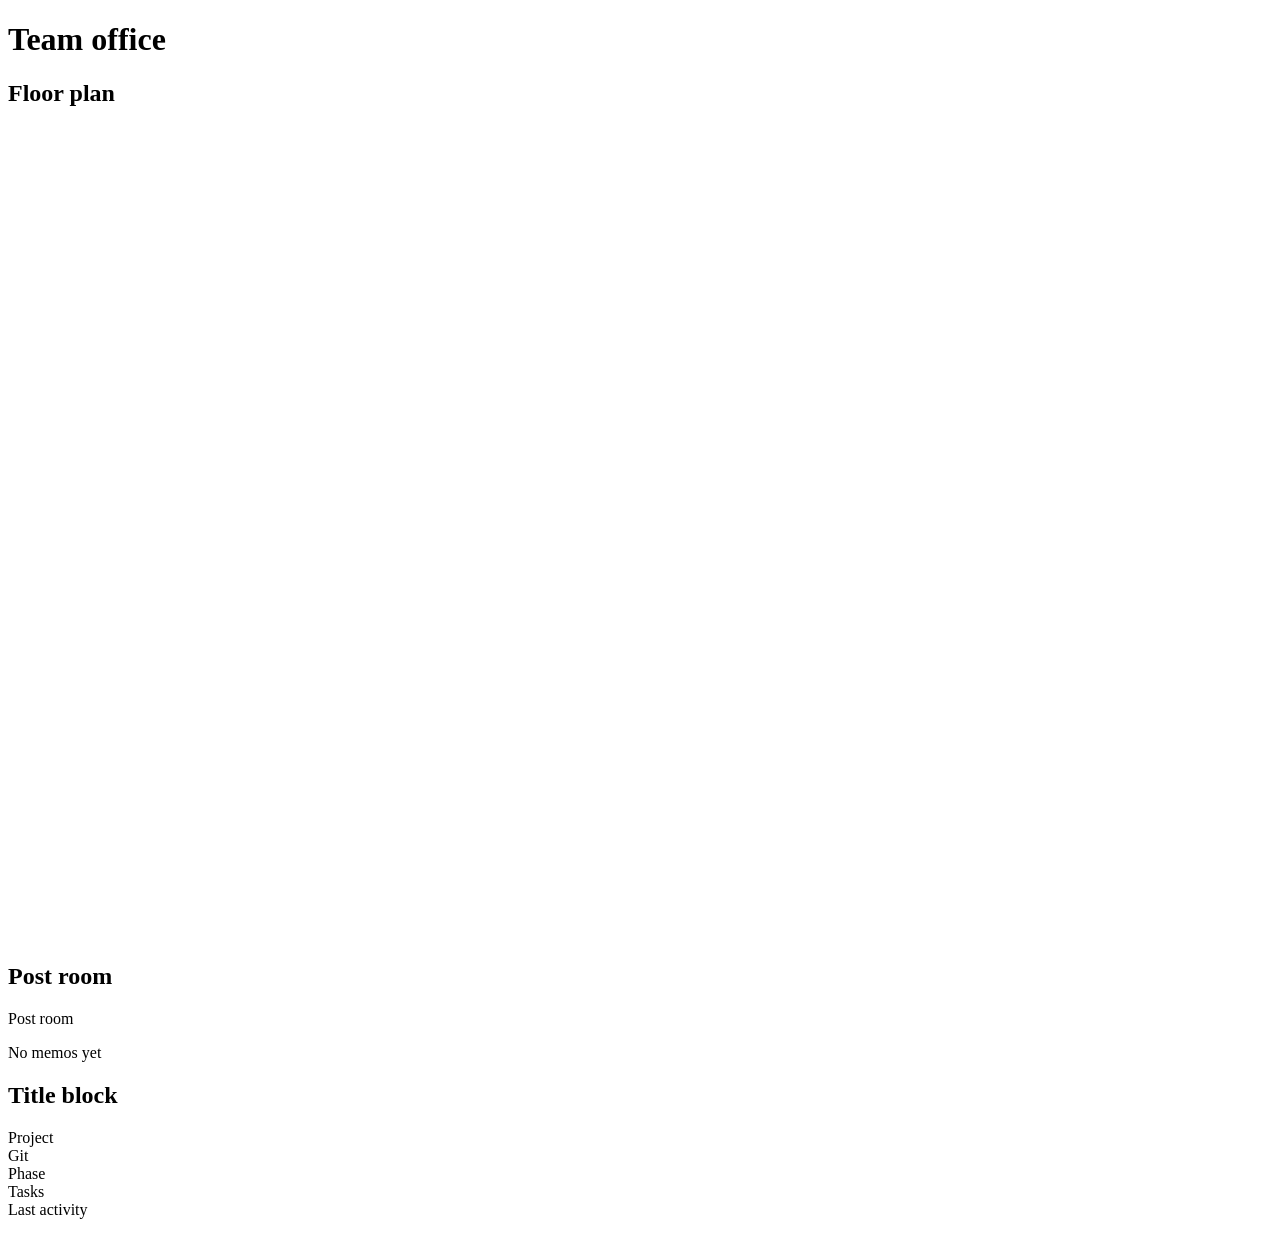
==== viz/index.html @ d4159b8f "Watch the team as an office floor plan `node viz/server.mjs` serves a local page that draws a runnin" ====
<!doctype html>
<html lang="en">
<head>
<meta charset="utf-8">
<meta name="viewport" content="width=device-width, initial-scale=1">
<title>Team office</title>
<link rel="stylesheet" href="/app.css">
<script type="module" src="/app.js"></script>
</head>
<body>
<main class="sheet">
  <h1 class="vh">Team office</h1>

  <section class="plan" aria-labelledby="h-plan">
    <h2 id="h-plan" class="vh">Floor plan</h2>
    <svg id="plan" viewBox="-4 -4 1008 648" aria-labelledby="h-plan">
      <defs>
        <pattern id="hatch" width="6" height="6" patternUnits="userSpaceOnUse" patternTransform="rotate(45)">
          <path class="hatch-line" d="M0,0 V6"/>
        </pattern>
      </defs>
      <g id="rooms"></g>
      <g id="worn"></g>
      <g id="route"></g>
      <g id="desks"></g>
      <g id="air"></g>
    </svg>
  </section>

  <section class="post" aria-labelledby="h-post">
    <h2 id="h-post" class="vh">Post room</h2>
    <p class="post-head"><span>Post room</span> <span id="status" class="muted" role="status"></span></p>
    <ol id="ledger" role="log" aria-live="polite"></ol>
    <p id="empty" class="muted empty">No memos yet</p>
  </section>

  <section class="title-block" aria-labelledby="h-title">
    <h2 id="h-title" class="vh">Title block</h2>
    <dl>
      <div><dt>Project</dt><dd id="tb-project"></dd></div>
      <div><dt>Git</dt><dd id="tb-git"></dd></div>
      <div><dt>Phase</dt><dd id="tb-phase"></dd></div>
      <div><dt>Tasks</dt><dd id="tb-tasks"></dd></div>
      <div><dt>Last activity</dt><dd id="tb-last"></dd></div>
    </dl>
  </section>
</main>
</body>
</html>
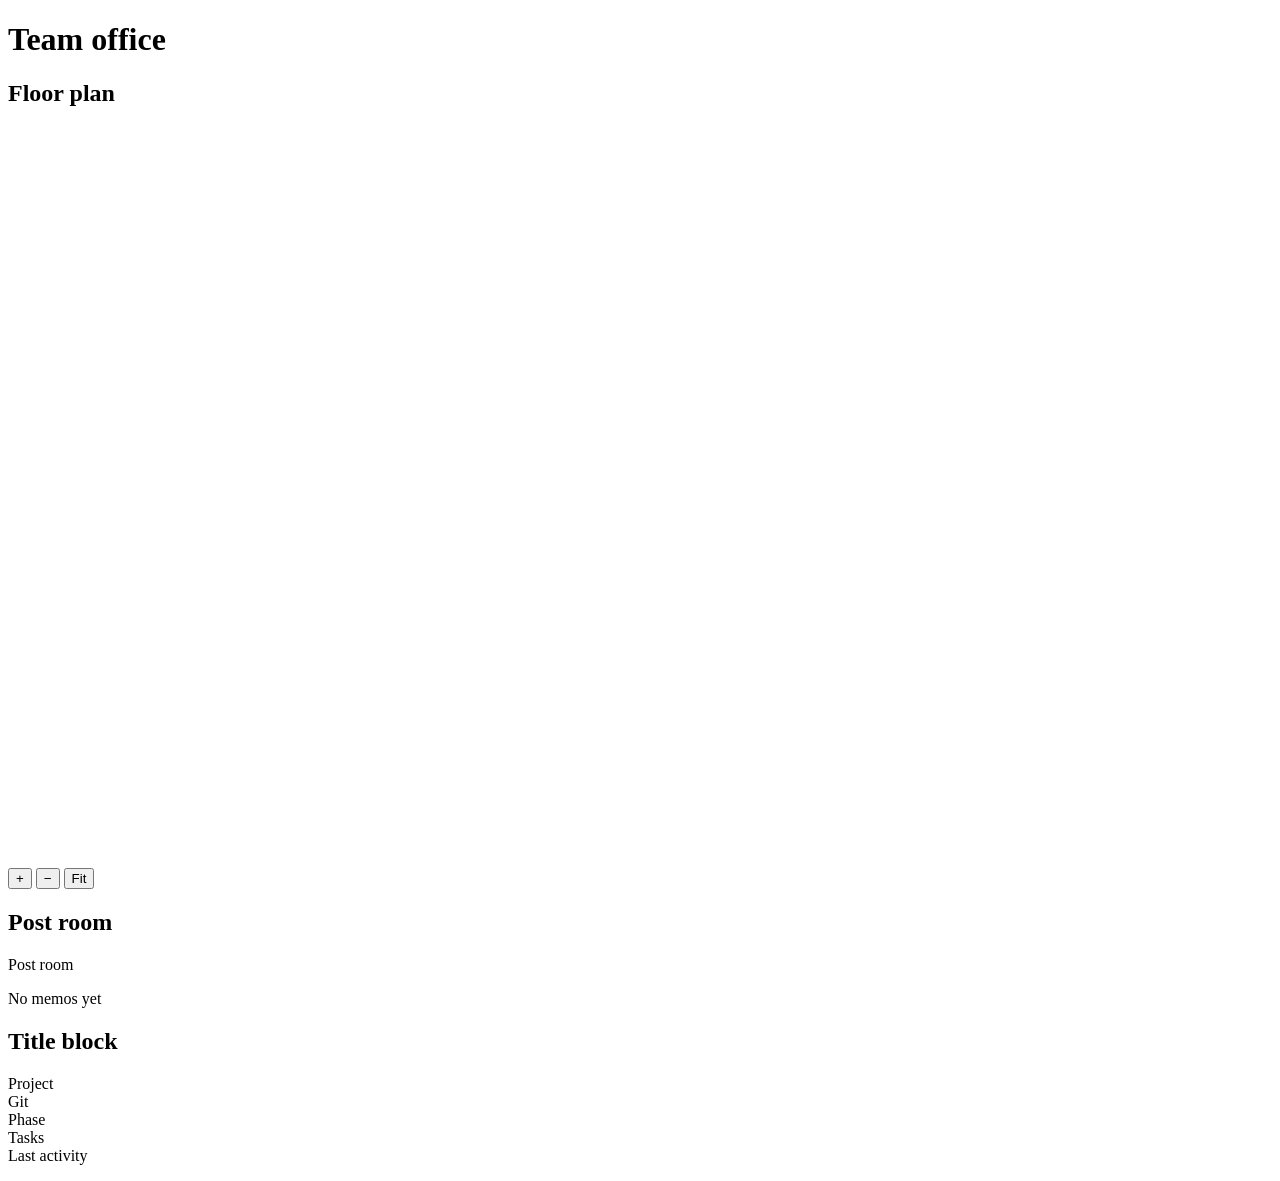
==== commit c53459d5: "Show the team office in isometric 2.5D, with zoom and pan The floor plan is now a 2:1 dimetric offic" ====
--- a/viz/index.html
+++ b/viz/index.html
@@ -13,18 +13,25 @@
 
   <section class="plan" aria-labelledby="h-plan">
     <h2 id="h-plan" class="vh">Floor plan</h2>
-    <svg id="plan" viewBox="-4 -4 1008 648" aria-labelledby="h-plan">
+    <svg id="plan" viewBox="-544 -112 1344 784" role="group" aria-labelledby="h-plan" tabindex="0">
       <defs>
         <pattern id="hatch" width="6" height="6" patternUnits="userSpaceOnUse" patternTransform="rotate(45)">
           <path class="hatch-line" d="M0,0 V6"/>
         </pattern>
       </defs>
-      <g id="rooms"></g>
-      <g id="worn"></g>
-      <g id="route"></g>
-      <g id="desks"></g>
-      <g id="air"></g>
+      <g id="tiles"></g>
+      <g id="worn" aria-hidden="true"></g>
+      <g id="route" aria-hidden="true"></g>
+      <g id="walls" aria-hidden="true"></g>
+      <g id="objects"></g>
+      <g id="labels" aria-hidden="true"></g>
+      <g id="tags" aria-hidden="true"></g>
     </svg>
+    <div class="zoom">
+      <button type="button" id="zoom-in" aria-label="Zoom in">+</button>
+      <button type="button" id="zoom-out" aria-label="Zoom out">&minus;</button>
+      <button type="button" id="zoom-fit">Fit</button>
+    </div>
   </section>
 
   <section class="post" aria-labelledby="h-post">
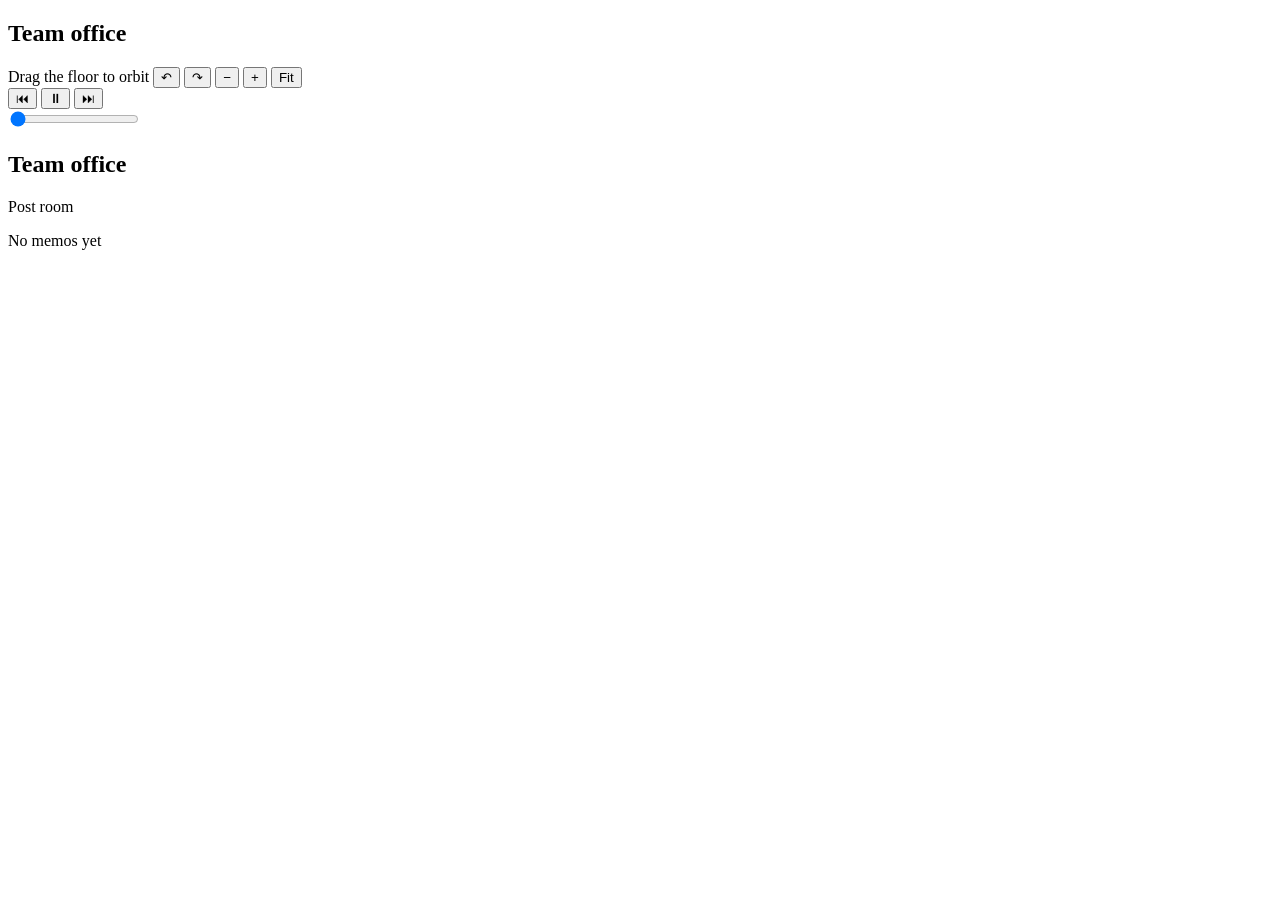
==== commit 2766e3d2: "Draw the office as a CSS-3D floor you orbit, from the Claude Design prototype The floor, rooms, desk" ====
--- a/viz/index.html
+++ b/viz/index.html
@@ -9,48 +9,62 @@
 </head>
 <body>
 <main class="sheet">
-  <h1 class="vh">Team office</h1>
+  <section class="office" aria-labelledby="h-office">
+    <header class="head">
+      <div class="head-text">
+        <h1 id="h-office">Team office</h1>
+        <p id="tb-project" class="mono sub"></p>
+      </div>
+      <div class="head-ctl">
+        <span class="hint">Drag the floor to orbit</span>
+        <button type="button" class="ctl" id="rot-l" aria-label="Rotate left">↶</button>
+        <button type="button" class="ctl" id="rot-r" aria-label="Rotate right">↷</button>
+        <button type="button" class="ctl" id="zoom-out" aria-label="Zoom out">−</button>
+        <button type="button" class="ctl" id="zoom-in" aria-label="Zoom in">+</button>
+        <button type="button" class="ctl wide" id="zoom-fit">Fit</button>
+      </div>
+    </header>
 
-  <section class="plan" aria-labelledby="h-plan">
-    <h2 id="h-plan" class="vh">Floor plan</h2>
-    <svg id="plan" viewBox="-544 -112 1344 784" role="group" aria-labelledby="h-plan" tabindex="0">
-      <defs>
-        <pattern id="hatch" width="6" height="6" patternUnits="userSpaceOnUse" patternTransform="rotate(45)">
-          <path class="hatch-line" d="M0,0 V6"/>
-        </pattern>
-      </defs>
-      <g id="tiles"></g>
-      <g id="worn" aria-hidden="true"></g>
-      <g id="route" aria-hidden="true"></g>
-      <g id="walls" aria-hidden="true"></g>
-      <g id="objects"></g>
-      <g id="labels" aria-hidden="true"></g>
-      <g id="tags" aria-hidden="true"></g>
-    </svg>
-    <div class="zoom">
-      <button type="button" id="zoom-in" aria-label="Zoom in">+</button>
-      <button type="button" id="zoom-out" aria-label="Zoom out">&minus;</button>
-      <button type="button" id="zoom-fit">Fit</button>
+    <div id="stage" class="stage" tabindex="0" role="group" aria-label="Office, drag to orbit">
+      <div id="floor" class="floor">
+        <div class="slabF" aria-hidden="true"></div>
+        <div class="slabL" aria-hidden="true"></div>
+        <div class="wallB" aria-hidden="true"><span id="wall-text"></span></div>
+        <div class="wallR" aria-hidden="true"></div>
+        <div id="rooms" aria-hidden="true"></div>
+        <div id="worn" aria-hidden="true"></div>
+        <div id="desks" aria-hidden="true"></div>
+        <div id="link" aria-hidden="true"></div>
+        <div id="figures"></div>
+      </div>
+    </div>
+
+    <div id="bar" class="bar" tabindex="0" role="group" aria-label="Memo replay">
+      <div class="bar-ctl">
+        <button type="button" class="ctl" id="prev" aria-label="Previous memo">⏮</button>
+        <button type="button" class="ctl main" id="play" aria-label="Pause replay">⏸</button>
+        <button type="button" class="ctl" id="next" aria-label="Next memo">⏭</button>
+      </div>
+      <input type="range" id="scrub" class="scrub" min="0" max="0" value="0" step="1" aria-label="Memo">
+      <span id="memo-label" class="mono sub"></span>
+      <span id="phase" class="phase"></span>
     </div>
   </section>
 
-  <section class="post" aria-labelledby="h-post">
-    <h2 id="h-post" class="vh">Post room</h2>
-    <p class="post-head"><span>Post room</span> <span id="status" class="muted" role="status"></span></p>
-    <ol id="ledger" role="log" aria-live="polite"></ol>
-    <p id="empty" class="muted empty">No memos yet</p>
-  </section>
-
-  <section class="title-block" aria-labelledby="h-title">
-    <h2 id="h-title" class="vh">Title block</h2>
-    <dl>
-      <div><dt>Project</dt><dd id="tb-project"></dd></div>
-      <div><dt>Git</dt><dd id="tb-git"></dd></div>
-      <div><dt>Phase</dt><dd id="tb-phase"></dd></div>
-      <div><dt>Tasks</dt><dd id="tb-tasks"></dd></div>
-      <div><dt>Last activity</dt><dd id="tb-last"></dd></div>
-    </dl>
-  </section>
+  <aside class="panel" aria-labelledby="h-panel">
+    <div class="panel-head">
+      <p id="panel-sub" class="mono sub"></p>
+      <h2 id="h-panel">Team office</h2>
+    </div>
+    <div id="title-block" class="tb"></div>
+    <div id="board" class="board-wrap"></div>
+    <div id="card" class="card"></div>
+    <section class="post" aria-labelledby="h-post">
+      <p class="post-head"><span id="h-post">Post room</span> <span id="status" class="muted" role="status"></span></p>
+      <ol id="ledger" role="log" aria-live="polite"></ol>
+      <p id="empty" class="muted empty">No memos yet</p>
+    </section>
+  </aside>
 </main>
 </body>
 </html>
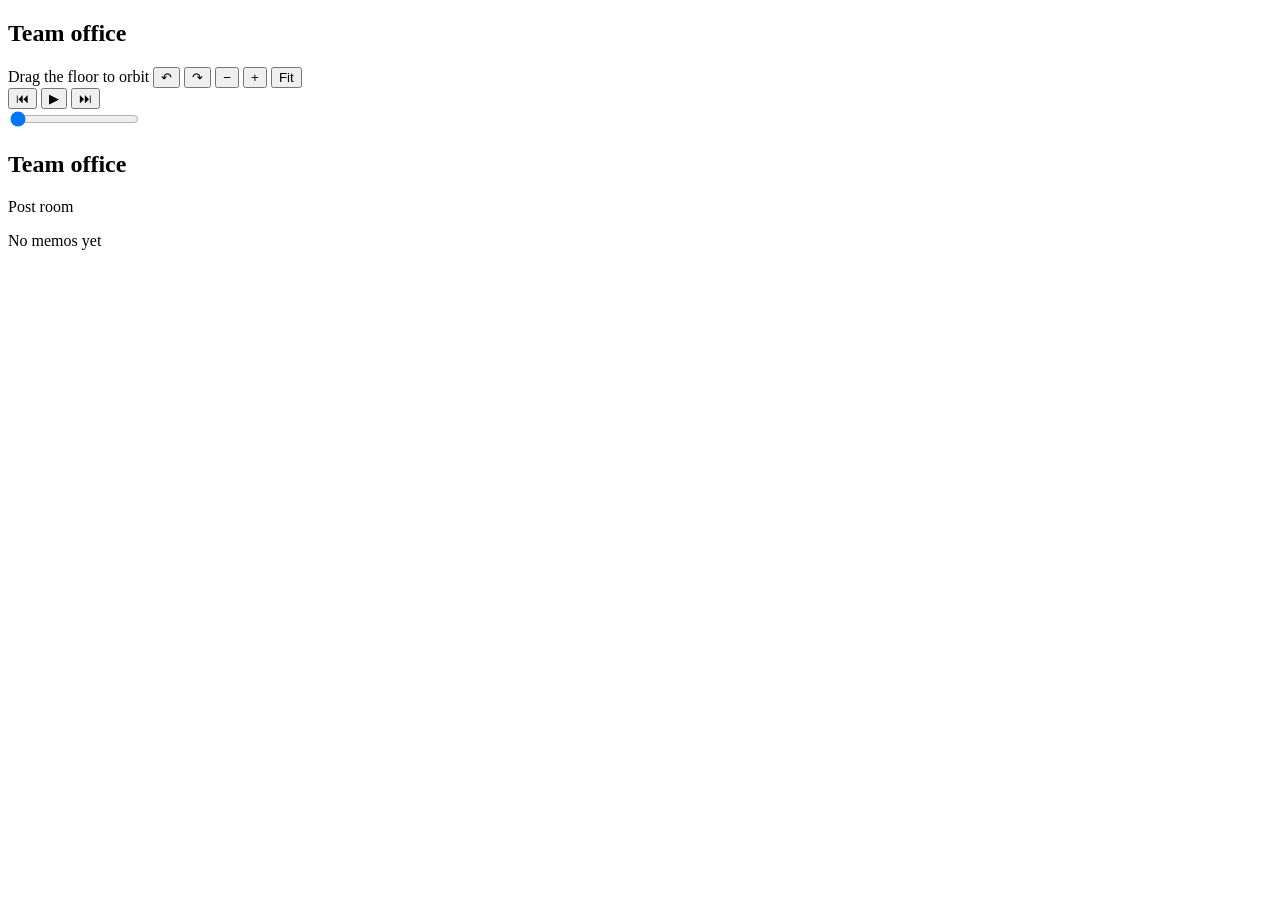
==== commit 4abe45ef: "Scrub, step and replay the session's memos, and follow live from the last one Co-Authored-By: Claude" ====
--- a/viz/index.html
+++ b/viz/index.html
@@ -42,7 +42,7 @@
     <div id="bar" class="bar" tabindex="0" role="group" aria-label="Memo replay">
       <div class="bar-ctl">
         <button type="button" class="ctl" id="prev" aria-label="Previous memo">⏮</button>
-        <button type="button" class="ctl main" id="play" aria-label="Pause replay">⏸</button>
+        <button type="button" class="ctl main" id="play" aria-label="Play replay">▶</button>
         <button type="button" class="ctl" id="next" aria-label="Next memo">⏭</button>
       </div>
       <input type="range" id="scrub" class="scrub" min="0" max="0" value="0" step="1" aria-label="Memo">
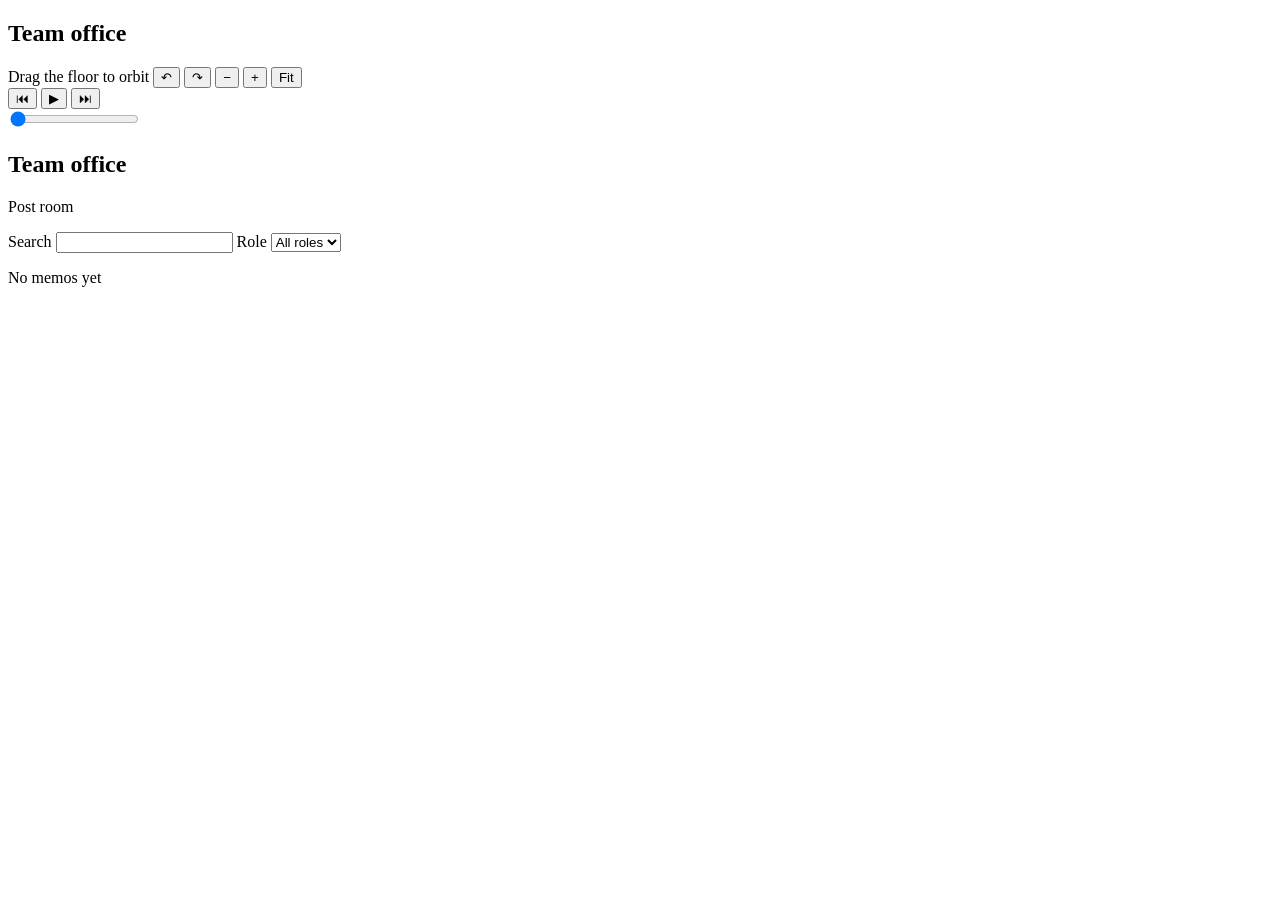
==== commit b0d95e54: "Filter the Post room by text and Role, kept in the URL for sharing A search box and Role picker abov" ====
--- a/viz/index.html
+++ b/viz/index.html
@@ -61,8 +61,13 @@
     <div id="card" class="card"></div>
     <section class="post" aria-labelledby="h-post">
       <p class="post-head"><span id="h-post">Post room</span> <span id="status" class="muted" role="status"></span></p>
+      <div class="filter" role="search">
+        <label class="f-q">Search <input type="search" id="f-q" maxlength="200" autocomplete="off"></label>
+        <label>Role <select id="f-role"><option value="">All roles</option></select></label>
+      </div>
       <ol id="ledger" role="log" aria-live="polite"></ol>
       <p id="empty" class="muted empty">No memos yet</p>
+      <p id="no-match" class="muted empty" role="status" hidden>No matching memos</p>
     </section>
   </aside>
 </main>
